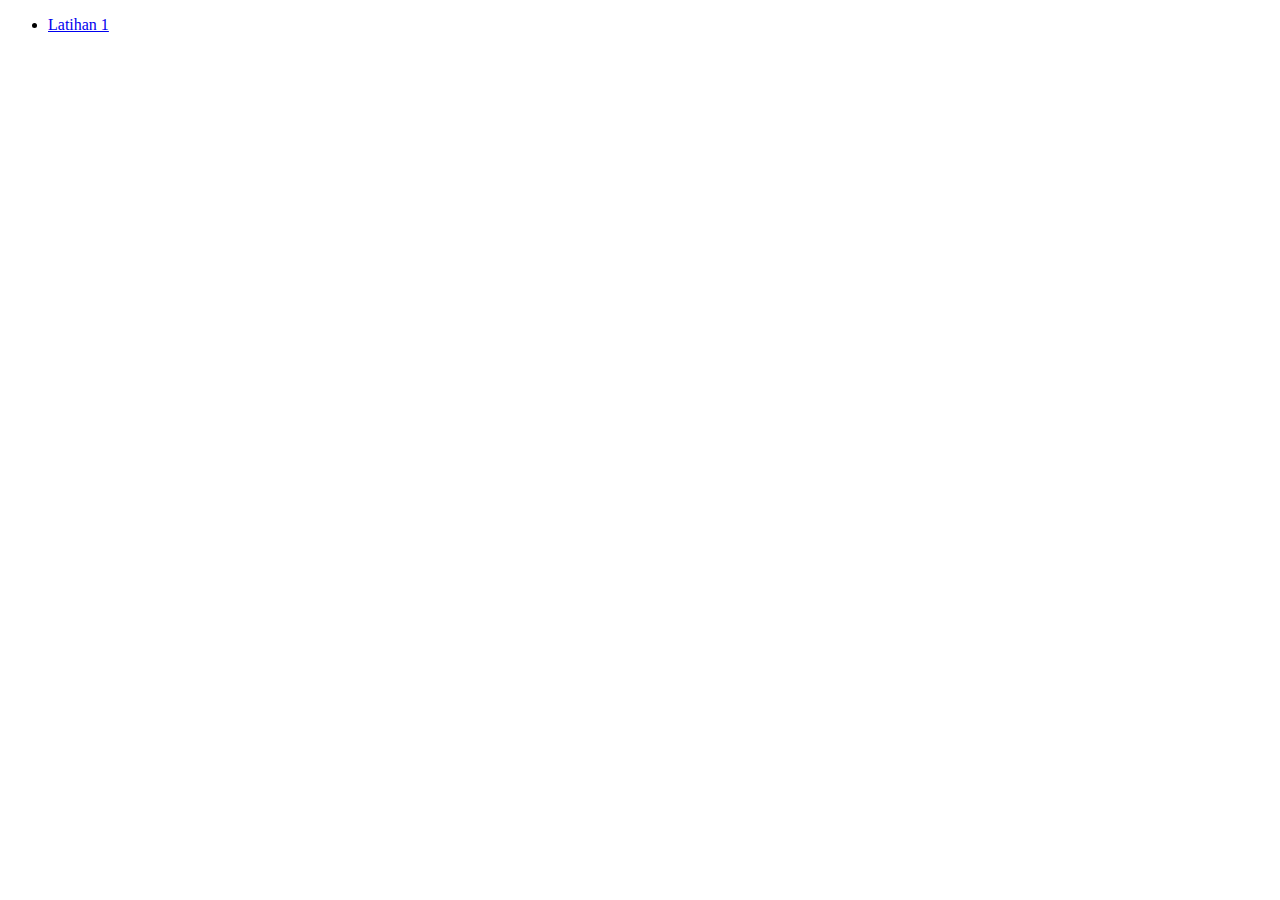
==== index.html @ 7489404d "first commit" ====
<!DOCTYPE html>
<html>
<head>
    <meta charset='utf-8'>
    <meta http-equiv='X-UA-Compatible' content='IE=edge'>
    <title>Page Title</title>
    <meta name='viewport' content='width=device-width, initial-scale=1'>
    <link rel='stylesheet' type='text/css' media='screen' href='main.css'>
    <script src='main.js'></script>
</head>
<body>
    <ul>
        <li><a href="Dom Selection/index.html">Latihan 1</a></li>
    </ul>
</body>
</html>
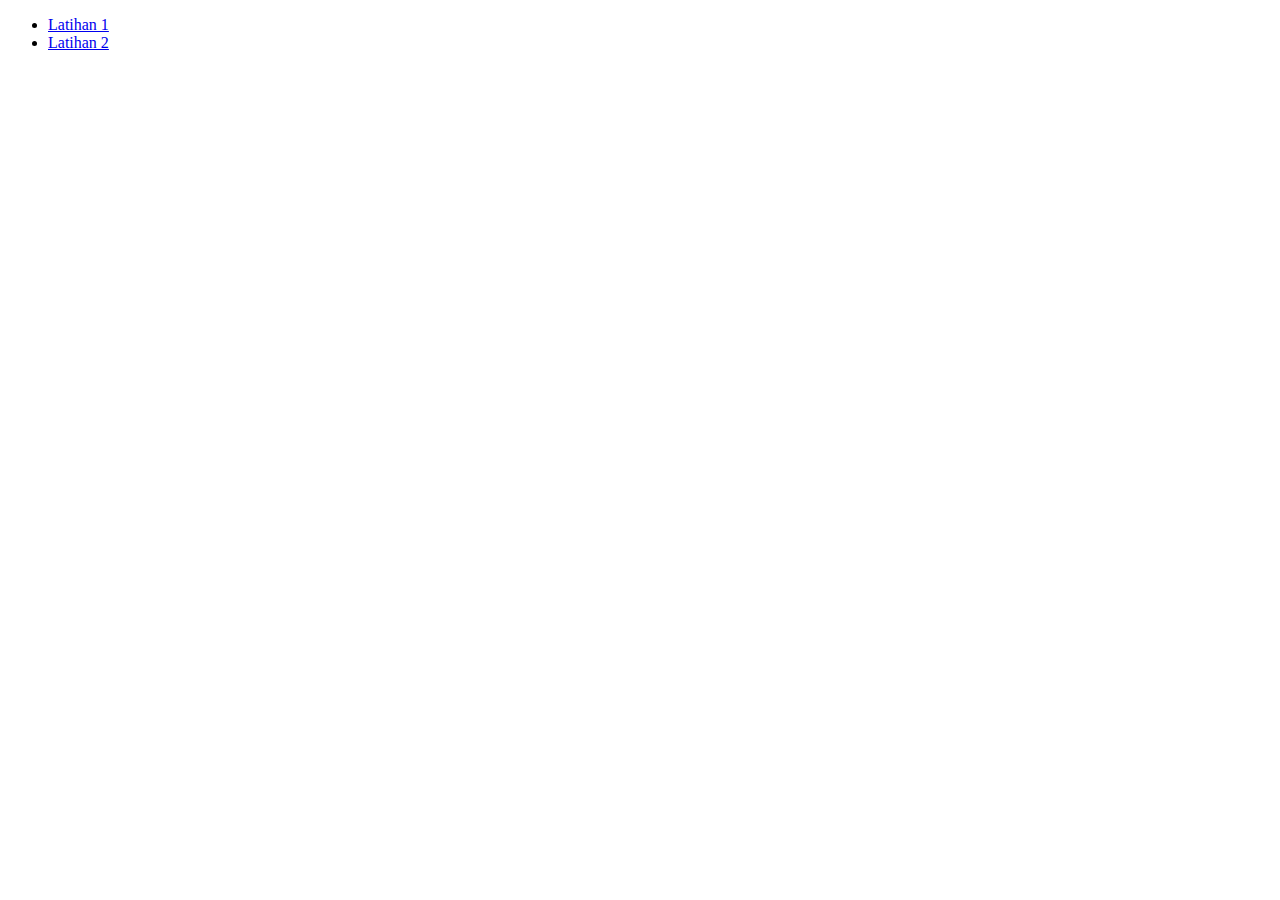
==== commit 77d62029: "Create: DOM Events" ====
--- a/index.html
+++ b/index.html
@@ -11,6 +11,7 @@
 <body>
     <ul>
         <li><a href="Dom Selection/index.html">Latihan 1</a></li>
+        <li><a href="Dom Selection/index-2.html">Latihan 2</a></li>
     </ul>
 </body>
 </html>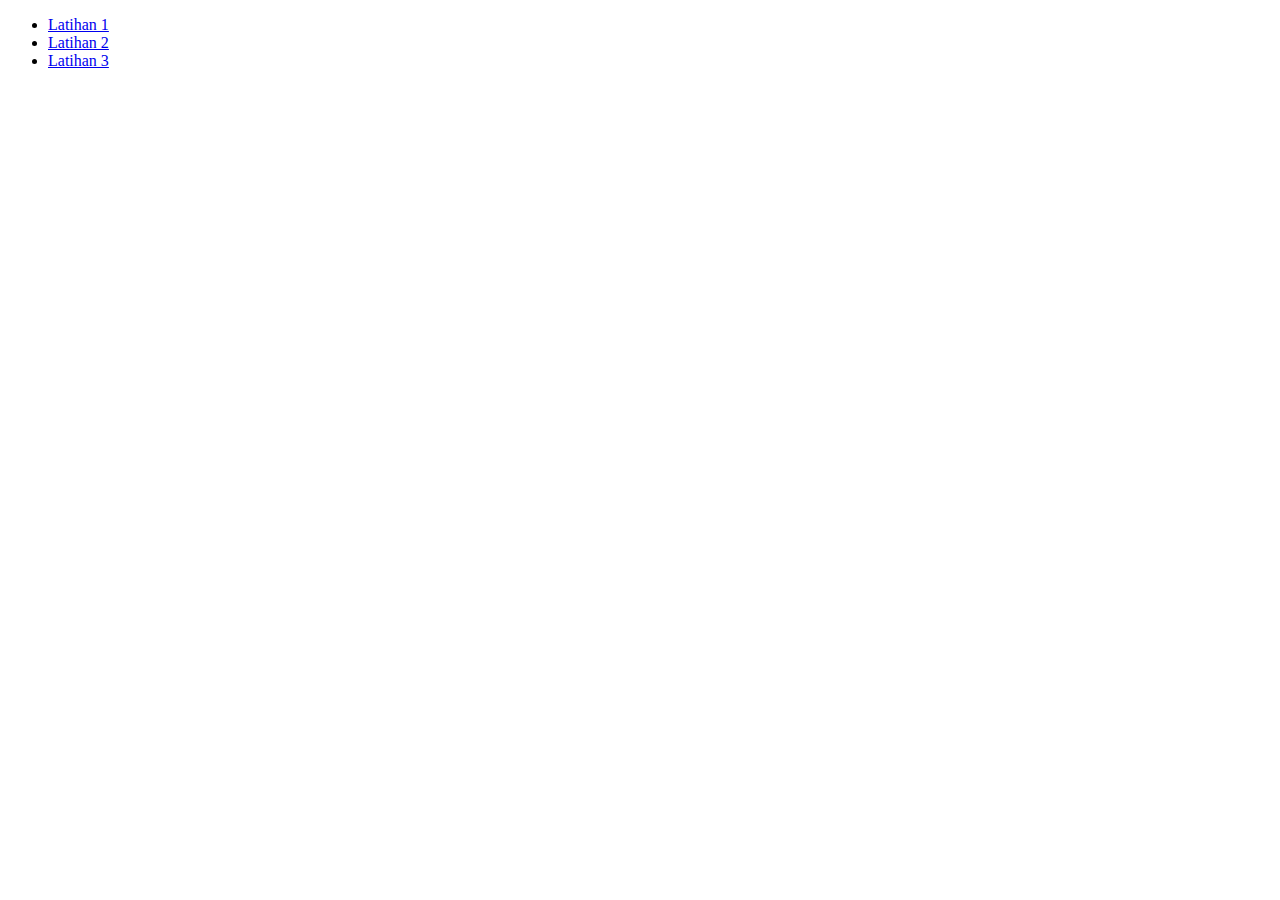
==== commit 90338309: "Create: DOM Play with Color" ====
--- a/index.html
+++ b/index.html
@@ -10,8 +10,9 @@
 </head>
 <body>
     <ul>
-        <li><a href="Dom Selection/index.html">Latihan 1</a></li>
-        <li><a href="Dom Selection/index-2.html">Latihan 2</a></li>
+        <li><a href="Dom Selection & Manipulation/index.html">Latihan 1</a></li>
+        <li><a href="Dom Events/index.html">Latihan 2</a></li>
+        <li><a href="Latihan DOM/latihan-1.html">Latihan 3</a></li>
     </ul>
 </body>
 </html>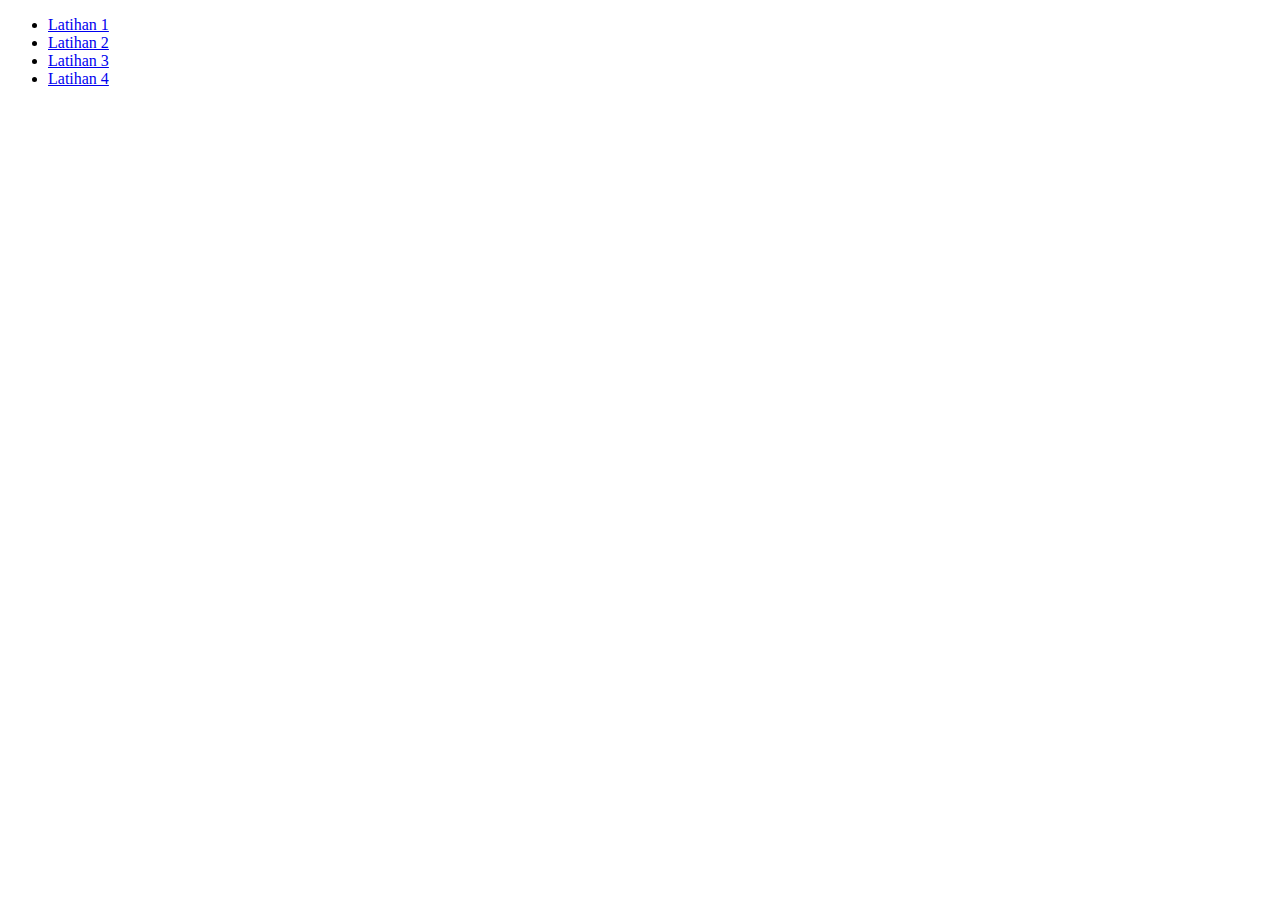
==== commit 8eb8b47e: "Create: DOM (Rock Scissors Paper Game)" ====
--- a/index.html
+++ b/index.html
@@ -13,6 +13,7 @@
         <li><a href="Dom Selection & Manipulation/index.html">Latihan 1</a></li>
         <li><a href="Dom Events/index.html">Latihan 2</a></li>
         <li><a href="Latihan DOM/latihan-1.html">Latihan 3</a></li>
+        <li><a href="Latihan DOM/latihan-2.html">Latihan 4</a></li>
     </ul>
 </body>
 </html>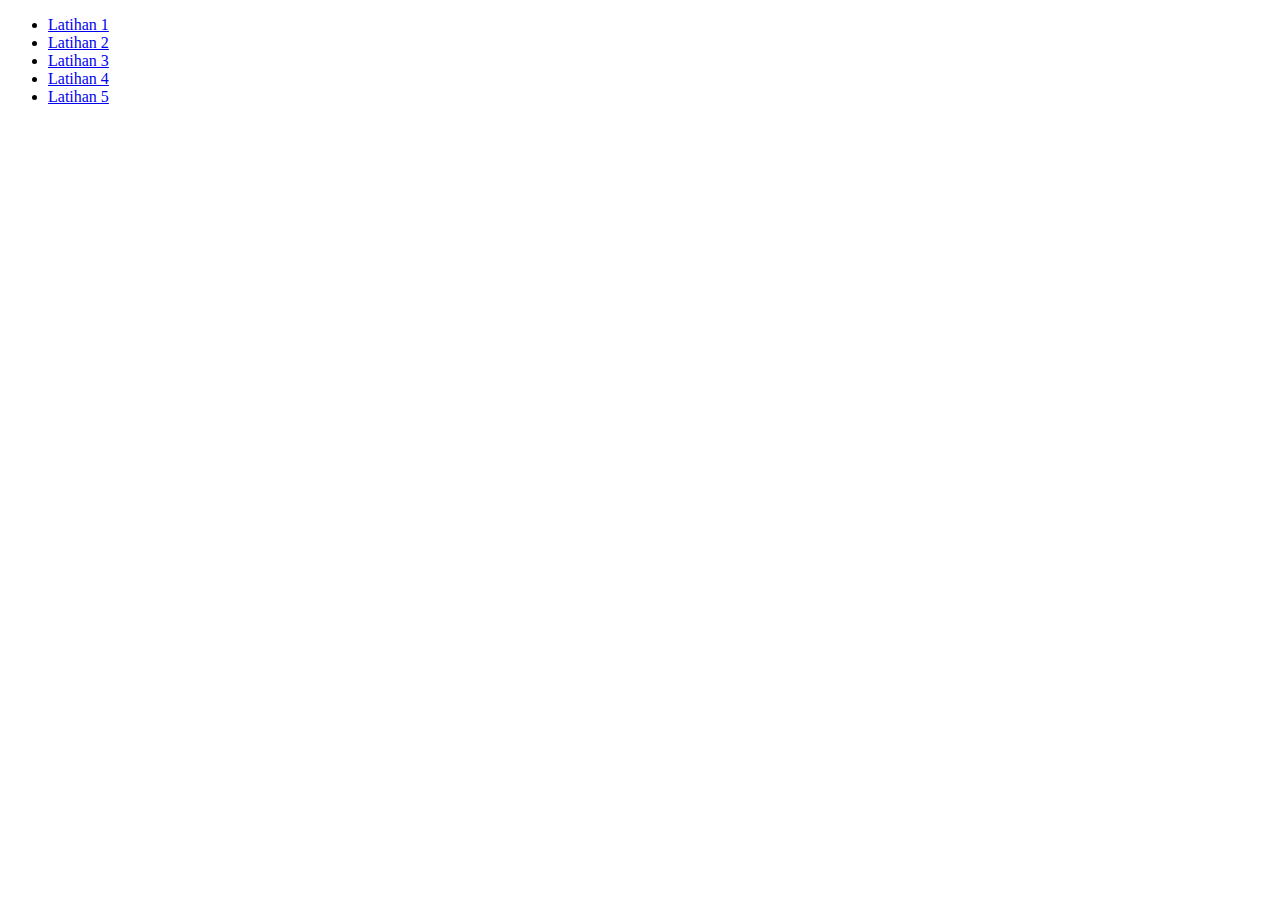
==== commit 972629f5: "Create: DOM Traversal" ====
--- a/index.html
+++ b/index.html
@@ -14,6 +14,7 @@
         <li><a href="Dom Events/index.html">Latihan 2</a></li>
         <li><a href="Latihan DOM/latihan-1.html">Latihan 3</a></li>
         <li><a href="Latihan DOM/latihan-2.html">Latihan 4</a></li>
+        <li><a href="DOM Traversal/index.html">Latihan 5</a></li>
     </ul>
 </body>
 </html>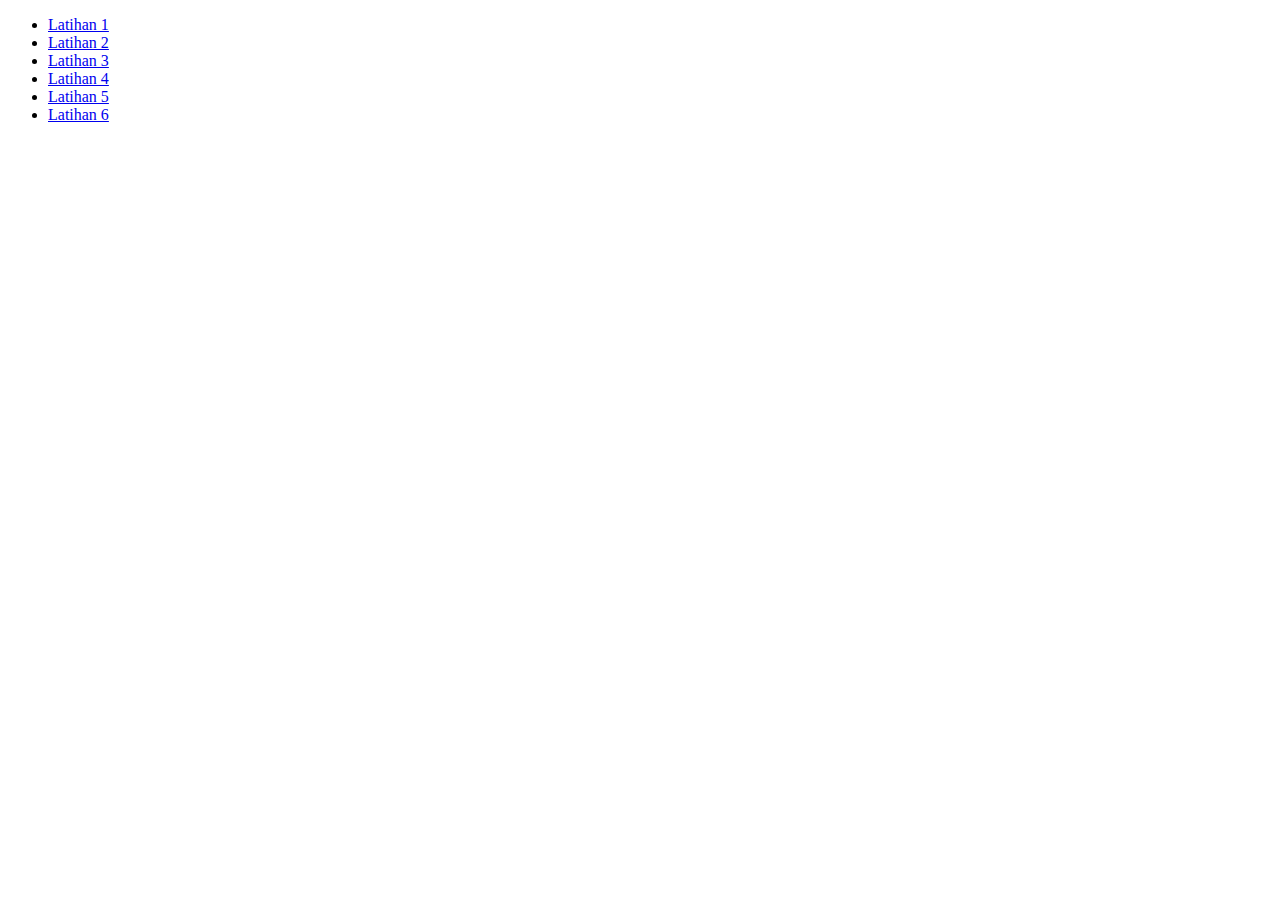
==== commit 459ff157: "Create: DOM Image Gallery" ====
--- a/index.html
+++ b/index.html
@@ -15,6 +15,8 @@
         <li><a href="Latihan DOM/latihan-1.html">Latihan 3</a></li>
         <li><a href="Latihan DOM/latihan-2.html">Latihan 4</a></li>
         <li><a href="DOM Traversal/index.html">Latihan 5</a></li>
+        <li><a href="DOM Image Gallery/index.html">Latihan 6</a></li>
+
     </ul>
 </body>
 </html>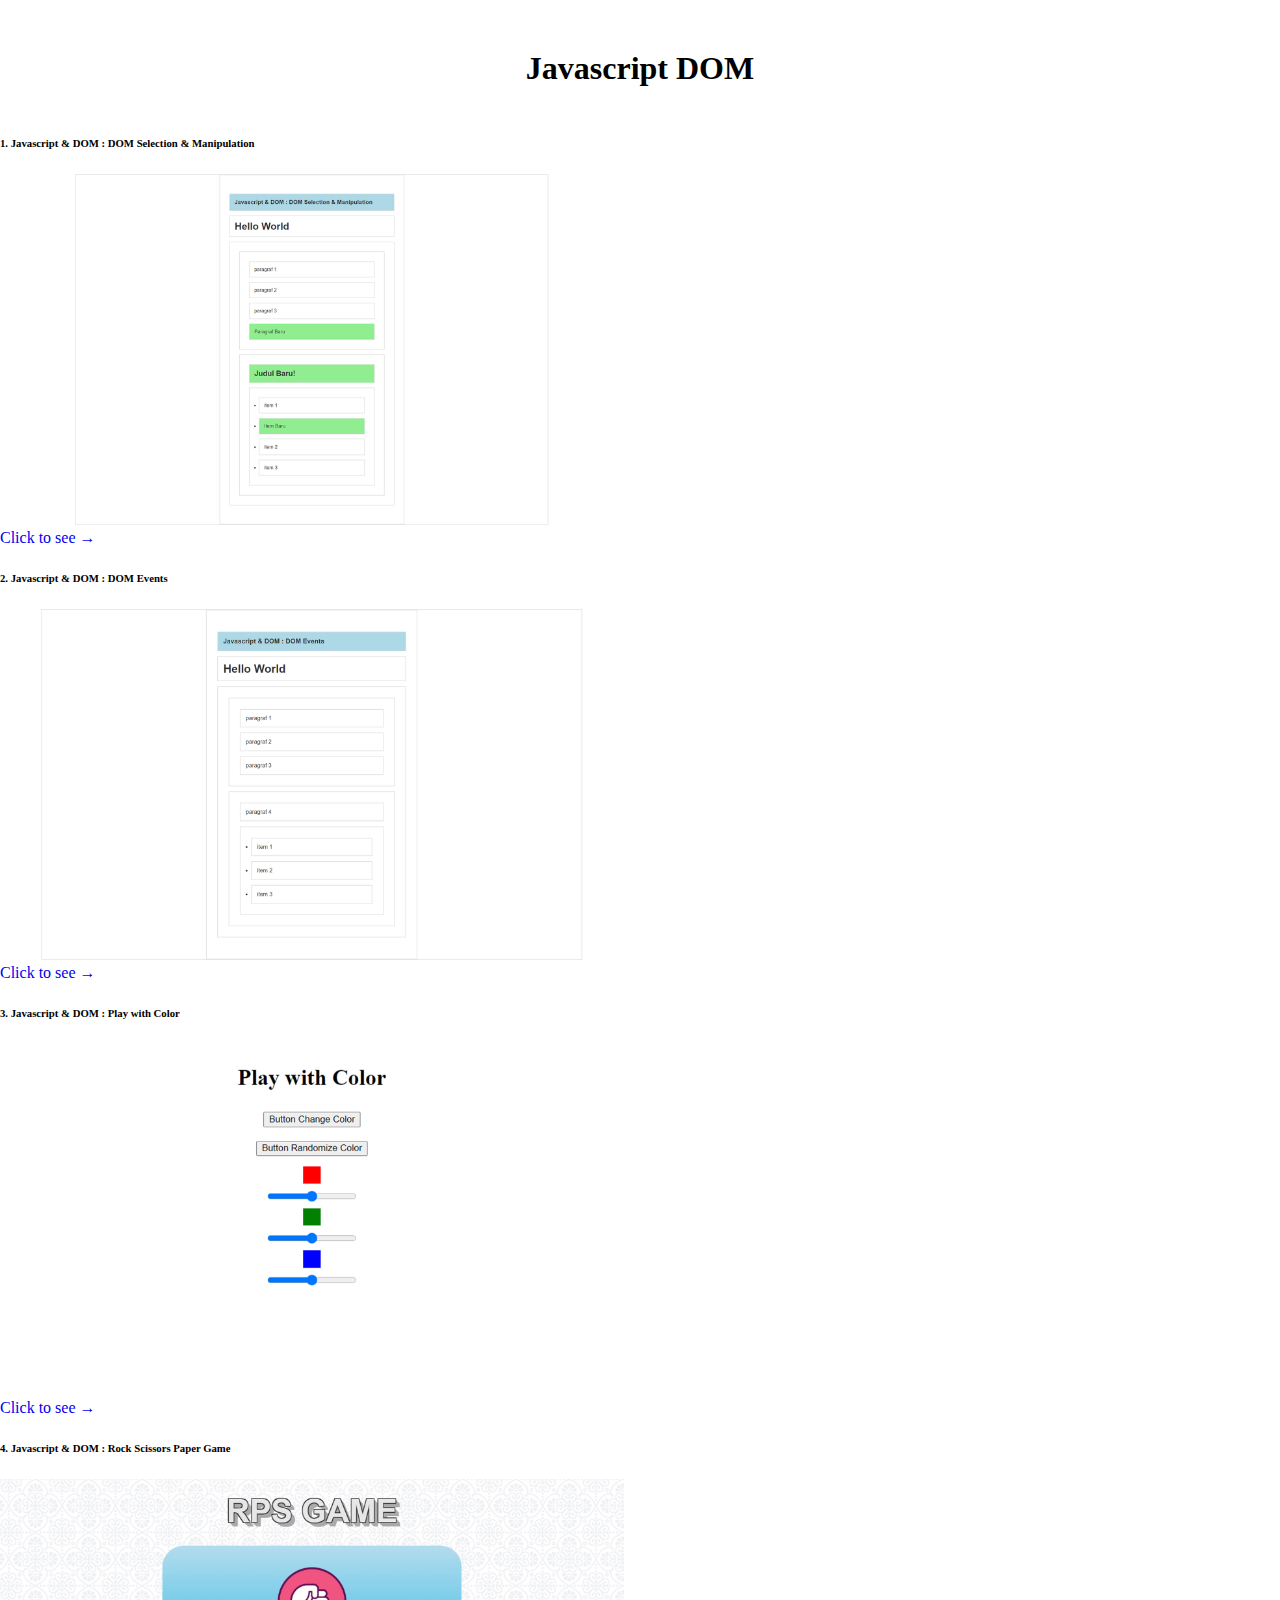
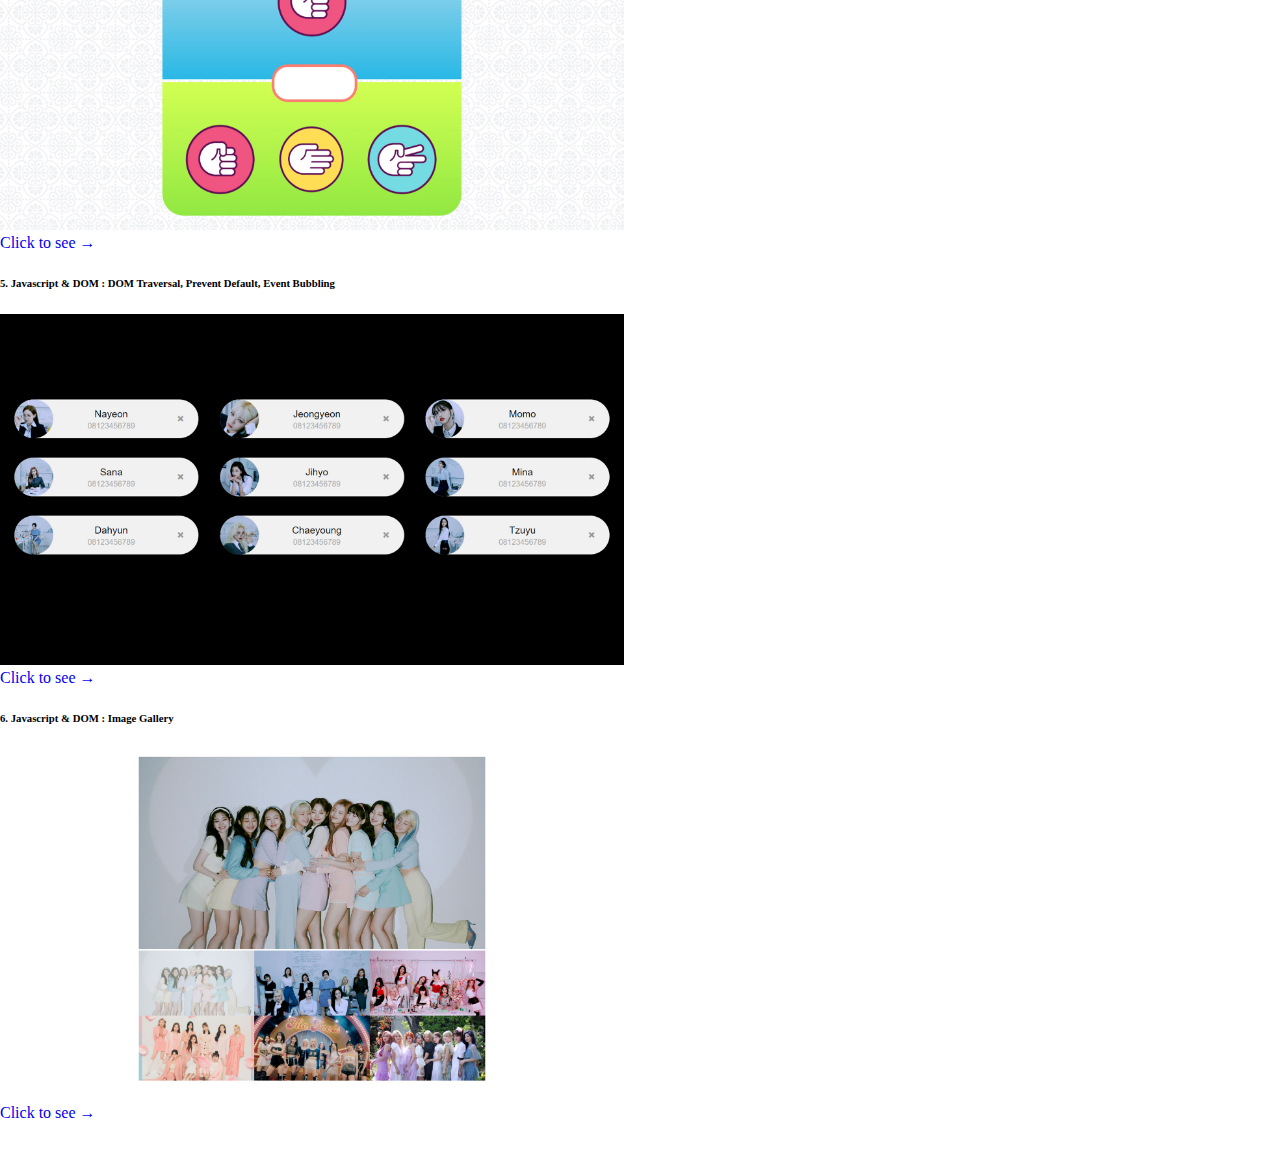
==== commit 2088d5a8: "Beautify: Index" ====
--- a/index.html
+++ b/index.html
@@ -1,5 +1,6 @@
 <!DOCTYPE html>
 <html>
+
 <head>
     <meta charset='utf-8'>
     <meta http-equiv='X-UA-Compatible' content='IE=edge'>
@@ -7,16 +8,153 @@
     <meta name='viewport' content='width=device-width, initial-scale=1'>
     <link rel='stylesheet' type='text/css' media='screen' href='main.css'>
     <script src='main.js'></script>
+    <link href="https://cdn.jsdelivr.net/npm/bootstrap@5.1.3/dist/css/bootstrap.min.css" rel="stylesheet"
+        integrity="sha384-1BmE4kWBq78iYhFldvKuhfTAU6auU8tT94WrHftjDbrCEXSU1oBoqyl2QvZ6jIW3" crossorigin="anonymous">
+        <style>
+            body{
+                margin: 50px auto;
+            }
+            h1{
+                text-align: center;
+                margin-bottom: 50px;
+            }
+        </style>
 </head>
+
 <body>
-    <ul>
-        <li><a href="Dom Selection & Manipulation/index.html">Latihan 1</a></li>
-        <li><a href="Dom Events/index.html">Latihan 2</a></li>
-        <li><a href="Latihan DOM/latihan-1.html">Latihan 3</a></li>
-        <li><a href="Latihan DOM/latihan-2.html">Latihan 4</a></li>
-        <li><a href="DOM Traversal/index.html">Latihan 5</a></li>
-        <li><a href="DOM Image Gallery/index.html">Latihan 6</a></li>
 
-    </ul>
+    <div class="container">
+        <div class="row px-3">
+            <h1 class="fw-bold">Javascript DOM</h1>
+            <div class="col-xl-6 col-md-6 mb-4">
+                <a  href="Dom Selection & Manipulation/index.html" style="text-decoration: none;">
+                </a>
+                <div class="card shadow mb-4"><a href="Dom Selection & Manipulation/index.html"
+                        style="text-decoration: none;">
+                        <div class="card-header py-3">
+                            <h6 class="m-0 font-weight-bold text" style="color: black;">1. Javascript & DOM : DOM Selection & Manipulation</h6>
+                        </div>
+                    </a>
+                    <div class="card-body"><a href="Dom Selection & Manipulation/index.html"
+                            style="text-decoration: none;">
+                            <div class="text-center">
+                                <img class="img-fluid px-3 px-sm-4 mt-3 mb-4" style="width: 39rem;"
+                                    src="assets/img/latihan-1.jpg" alt="...">
+                            </div>
+                        </a> 
+                        <a style="text-decoration: none;" rel="nofollow" href="Dom Selection & Manipulation/index.html">Click to see →</a>                       
+                    </div>
+                </div>
+            </div>
+
+            <div class="col-xl-6 col-md-6 mb-4">
+                <a href="Dom Events/index.html" style="text-decoration: none;">
+                </a>
+                <div class="card shadow mb-4"><a href="Dom Events/index.html"
+                        style="text-decoration: none;">
+                        <div class="card-header py-3">
+                            <h6 class="m-0 font-weight-bold text" style="color: black;">2. Javascript & DOM : DOM Events</h6>
+                        </div>
+                    </a>
+                    <div class="card-body"><a href="Dom Events/index.html"
+                            style="text-decoration: none;">
+                            <div class="text-center">
+                                <img class="img-fluid px-3 px-sm-4 mt-3 mb-4" style="width: 39rem;"
+                                    src="assets/img/latihan-2.jpg" alt="...">
+                            </div>
+                        </a>
+                        <a style="text-decoration: none;" rel="nofollow" href="Dom Events/index.html">Click to see →</a>
+                    </div>
+                </div>
+            </div>
+
+            <div class="col-xl-6 col-md-6 mb-4">
+                <a href="Latihan DOM/latihan-1.html" style="text-decoration: none;">
+                </a>
+                <div class="card shadow mb-4"><a href="Latihan DOM/latihan-1.html"
+                        style="text-decoration: none;">
+                        <div class="card-header py-3">
+                            <h6 class="m-0 font-weight-bold text" style="color: black;">3. Javascript & DOM : Play with Color</h6>
+                        </div>
+                    </a>
+                    <div class="card-body"><a href="Latihan DOM/latihan-1.html"
+                            style="text-decoration: none;">
+                            <div class="text-center">
+                                <img class="img-fluid px-3 px-sm-4 mt-3 mb-4" style="width: 39rem;"
+                                    src="assets/img/latihan-3.jpg" alt="...">
+                            </div>
+                        </a>
+                        <a style="text-decoration: none;" rel="nofollow" href="Latihan DOM/latihan-1.html">Click to see →</a>
+                    </div>
+                </div>
+            </div>
+
+            <div class="col-xl-6 col-md-6 mb-4">
+                <a href="Latihan DOM/latihan-2.html" style="text-decoration: none;">
+                </a>
+                <div class="card shadow mb-4"><a href="Latihan DOM/latihan-2.html"
+                        style="text-decoration: none;">
+                        <div class="card-header py-3">
+                            <h6 class="m-0 font-weight-bold text" style="color: black;">4. Javascript & DOM : Rock Scissors Paper Game</h6>
+                        </div>
+                    </a>
+                    <div class="card-body"><a href="Latihan DOM/latihan-2.html"
+                            style="text-decoration: none;">
+                            <div class="text-center">
+                                <img class="img-fluid px-3 px-sm-4 mt-3 mb-4" style="width: 39rem;"
+                                    src="assets/img/latihan-4.jpg" alt="...">
+                            </div>
+                        </a>
+                        <a style="text-decoration: none;" rel="nofollow" href="Latihan DOM/latihan-2.html">Click to see →</a>
+                    </div>
+                </div>
+            </div>
+
+            <div class="col-xl-6 col-md-6 mb-4">
+                <a href="DOM Traversal/index.html" style="text-decoration: none;">
+                </a>
+                <div class="card shadow mb-4"><a href="DOM Traversal/index.html"
+                        style="text-decoration: none;">
+                        <div class="card-header py-3">
+                            <h6 class="m-0 font-weight-bold text" style="color: black;">5. Javascript & DOM : DOM Traversal, Prevent Default, Event Bubbling</h6>
+                        </div>
+                    </a>
+                    <div class="card-body"><a href="DOM Traversal/index.html"
+                            style="text-decoration: none;">
+                            <div class="text-center">
+                                <img class="img-fluid px-3 px-sm-4 mt-3 mb-4" style="width: 39rem;"
+                                    src="assets/img/latihan-5.jpg" alt="...">
+                            </div>
+                        </a>
+                        <a style="text-decoration: none;" rel="nofollow" href="DOM Traversal/index.html">Click to see →</a>
+                    </div>
+                </div>
+            </div>
+
+            <div class="col-xl-6 col-md-6 mb-4">
+                <a href="DOM Image Gallery/index.html" style="text-decoration: none;">
+                </a>
+                <div class="card shadow mb-4"><a href="DOM Image Gallery/index.html"
+                        style="text-decoration: none;">
+                        <div class="card-header py-3">
+                            <h6 class="m-0 font-weight-bold text" style="color: black;">6. Javascript & DOM : Image Gallery</h6>
+                        </div>
+                    </a>
+                    <div class="card-body"><a href="DOM Image Gallery/index.html"
+                            style="text-decoration: none;">
+                            <div class="text-center">
+                                <img class="img-fluid px-3 px-sm-4 mt-3 mb-4" style="width: 39rem;"
+                                    src="assets/img/latihan-6.jpg" alt="...">
+                            </div>
+                        </a>
+                        <a style="text-decoration: none;" rel="nofollow" href="DOM Image Gallery/index.html">Click to see →</a>
+                    </div>
+                </div>
+            </div>
+
+        </div>
+    </div>
+
 </body>
+
 </html>